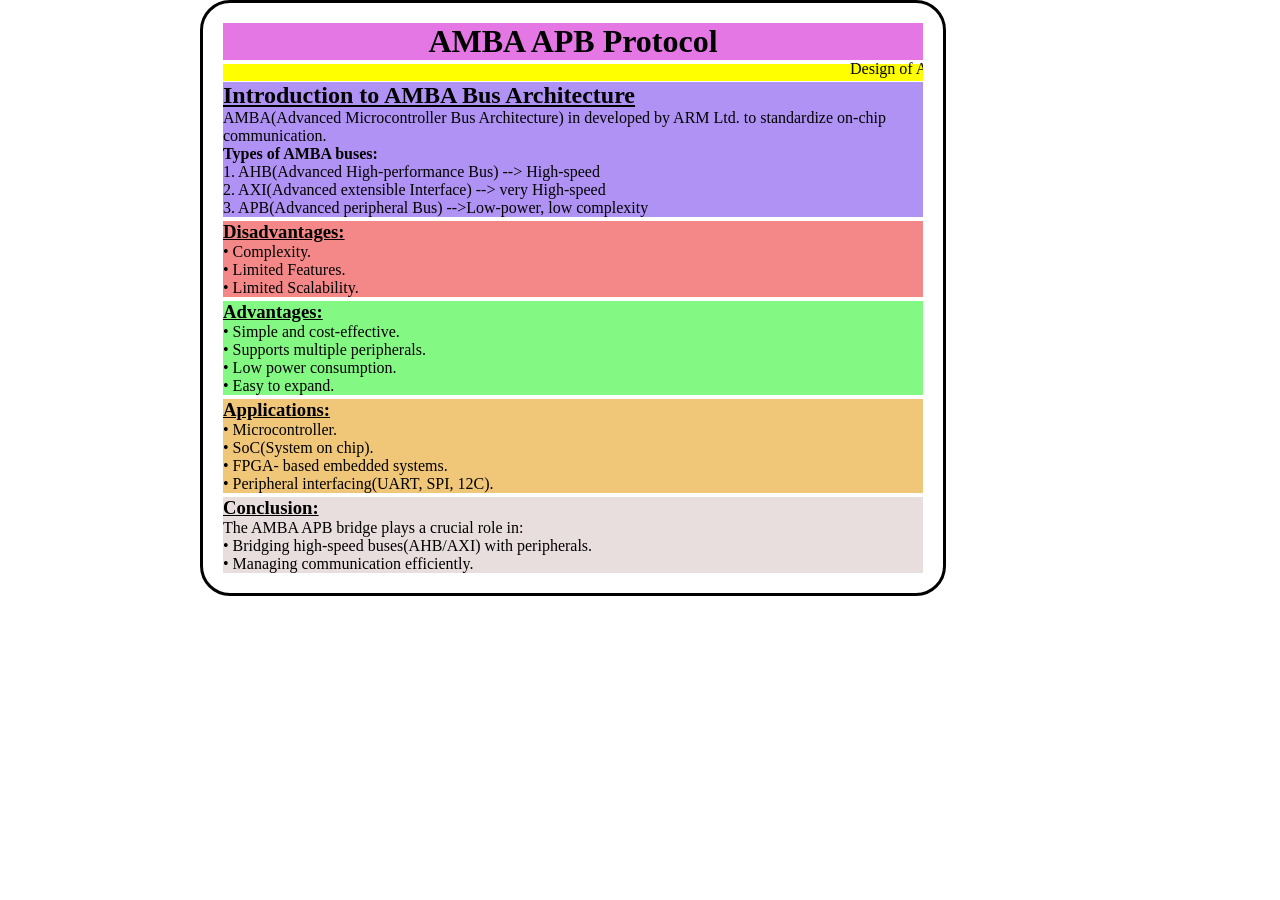
==== project.html @ 86096829 "v-1" ====
<!DOCTYPE html>
<html lang="en">
<head>
    <meta charset="UTF-8">
    <meta name="viewport" content="width=device-width, initial-scale=1.0">
    <title>Document</title>
    <link rel="stylesheet" href="./style.css">
</head>
<body class="box">
    <div class="h1">
    <h1><b>AMBA APB Protocol</center></b></h1>
    </div>
    
    <mark class="mark">
        <marquee>Design of AMBA APB Bridge for two high speed peripheral communication</marquee></mark>
         <div class="intro">
    <h2><b><u>Introduction to AMBA Bus Architecture</u></b></h2>
    <p>
 AMBA(Advanced Microcontroller Bus Architecture) in developed by ARM Ltd. to standardize on-chip communication.
 <br>
 <h4>Types of AMBA buses:</h4>
 1. AHB(Advanced High-performance Bus) --> High-speed <br>
 2. AXI(Advanced extensible Interface) --> very High-speed <br> 
 3. APB(Advanced peripheral Bus) -->Low-power, low complexity <br>

      </p>
      </div>
      
<hr class="hr">
<div class="dis">
      <h3><u>Disadvantages:</u></h3>
      <p> 
• Complexity. <br>
• Limited Features. <br> 
• Limited Scalability. <br>
</p>
</div>
<hr class="hr">
<div class="adv">
<h3><u>Advantages:</u></h3>
<p>
• Simple and cost-effective. <br>
• Supports multiple peripherals. <br>
• Low power consumption. <br>
• Easy to expand. <br>
</div>
<hr class="hr">
<div class="app">
    <h3><u>Applications:</u></h3>
    <p> 
        • Microcontroller. <br>
        • SoC(System on chip). <br>
        • FPGA- based embedded systems. <br>
        • Peripheral interfacing(UART, SPI, 12C). <br> 
    </p>
  </div>
    <hr class="hr">
    <div class="con">
    <h3><u>Conclusion:</u></h3>
    <p>
        The AMBA APB bridge plays a crucial role in: <br>
        • Bridging high-speed buses(AHB/AXI) with peripherals. <br>
        • Managing communication efficiently. <br>
       
    </p>
    </div>
</body>
</html>
---- style.css ----
*{
    margin: 0px;
    padding: 0px;
    /* box-sizing: border-box; */
}.container{
    width: 300px;
    height: 300px;
    border: 2px solid black;
    background-image: url(./assets.html/output.jpeg);
    background-position: center;
    background-size: cover;
    overflow: hidden;
    border-radius: 20px;
    }
    .scroll{
        height: 100%;
        font-size: 1.3rem;
        transform: translatex(100%);
        transition: all 1s linear 0s;
        backdrop-filter: blur(5px) brightness(50%);
        color: white;
        padding: 10px;
        overflow: hidden;
    }
    .container:hover>.scroll{
        transform: translateX(0px);
    }
     .btn{
        background-color: white;
        color: black;
        padding: 10px 20px;
        border: none;
        border-radius: 10px;
        margin-top: 20px;
        transition: all 0.3s linear 0s;
     }
     .btn:hover{
        background-color: black;
        color: white;
        transform: scale(1.1);
     }
     .box{
        width: 700px;
        height: 550px;
        background-size: cover;
        border: 3px solid black;
        padding: 20px;
        border-radius: 30px;
        transform: translatex(200px); 

            
      }
        hr{
            width: 100;
            border: 2px solid white;

        }
        mark{
            color: black;
        }
        h1{
            text-align: center;
            background:rgb(228, 119, 228);
        }
        .intro{
            background: rgb(176, 146, 244);
        }
        .dis{
            background: rgb(244, 136, 136);
        }
        .adv{
            background: rgb(131, 248, 131);
        }
        .app{
            background: rgb(240, 198, 121);
        }
        .con{
            background: rgb(233, 222, 222);
        }
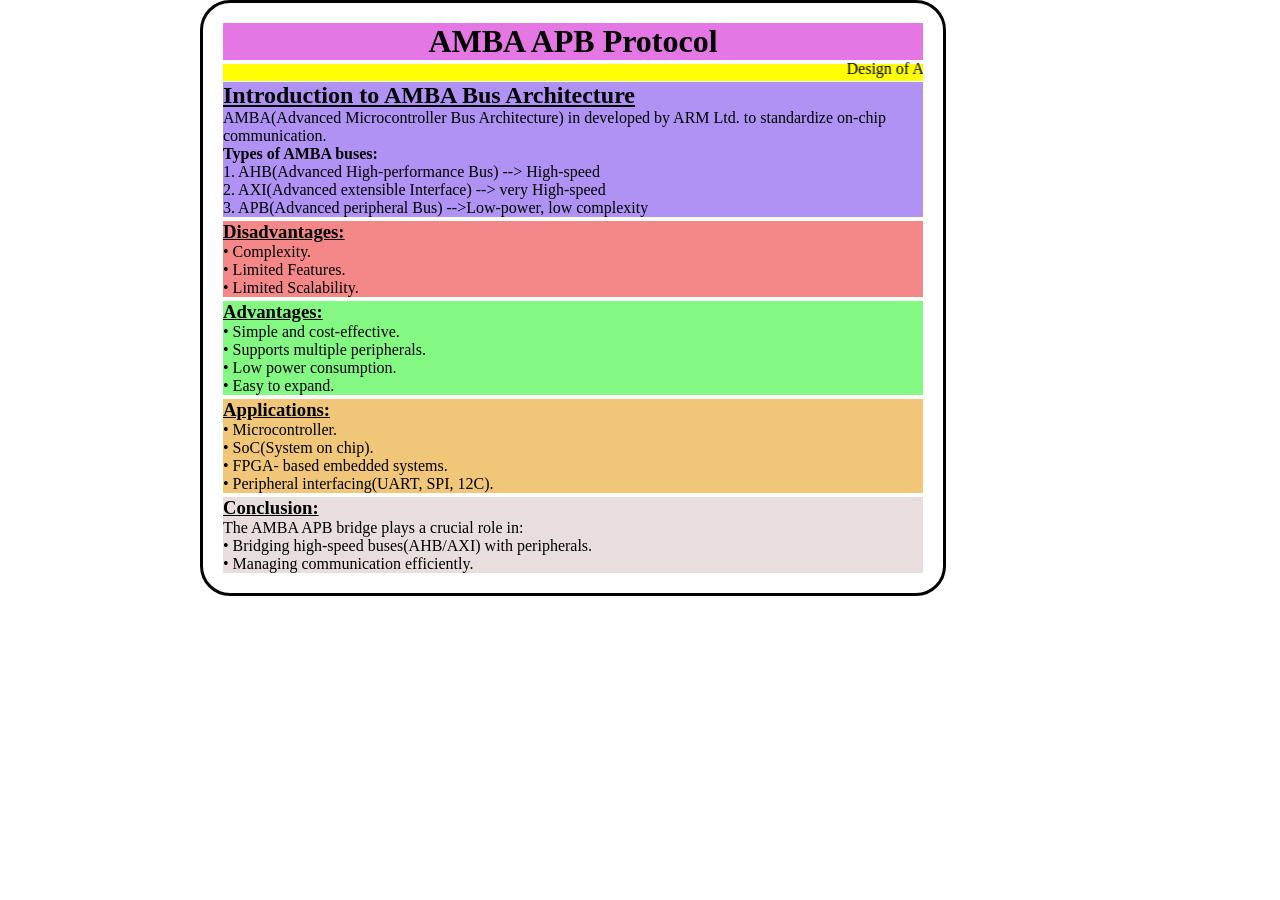
==== commit 8175d5ee: "v-2" ====
--- a/project.html
+++ b/project.html
@@ -8,7 +8,7 @@
 </head>
 <body class="box">
     <div class="h1">
-    <h1><b>AMBA APB Protocol</center></b></h1>
+    <h1><b>AMBA APB Protocol</b></h1>
     </div>
     
     <mark class="mark">
